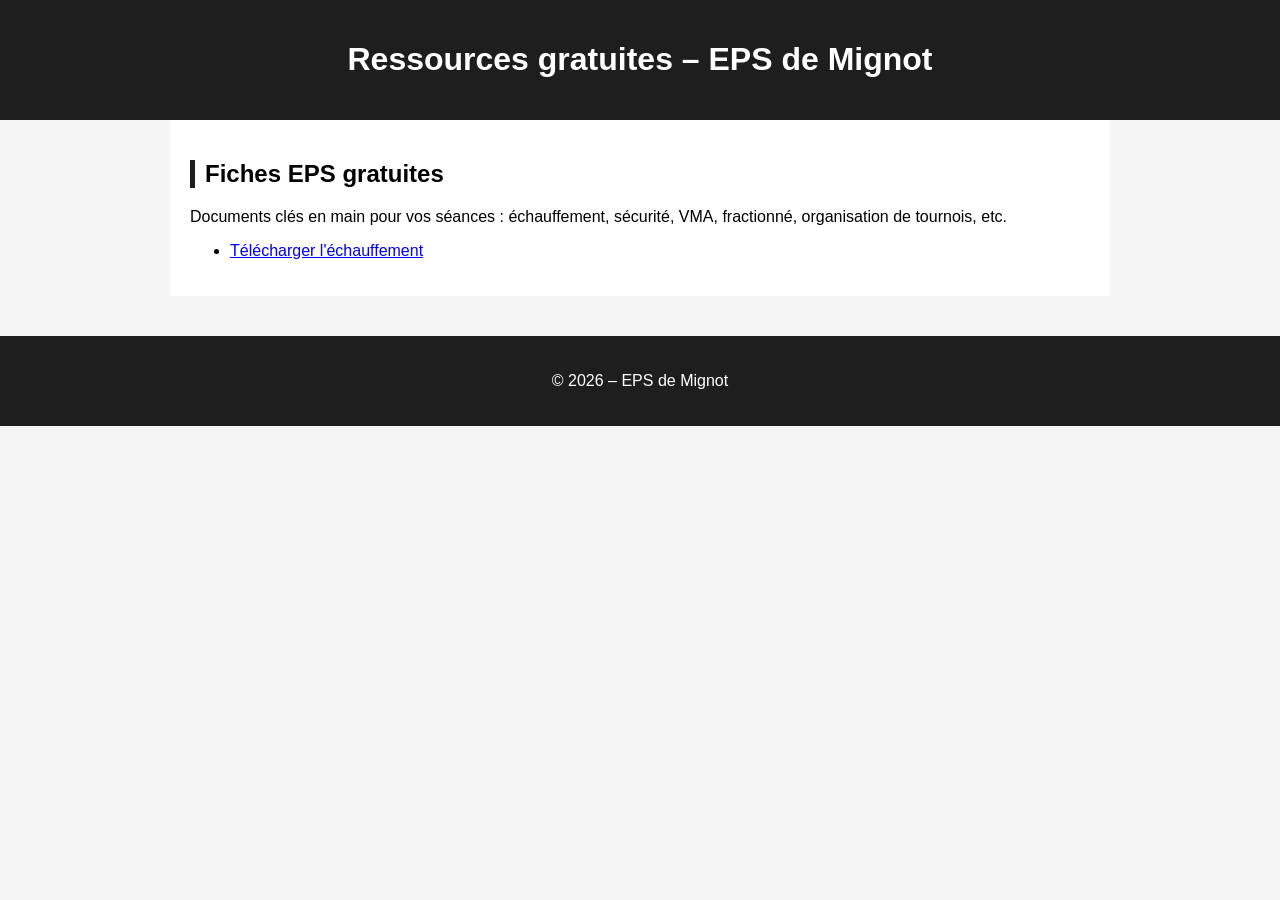
==== gratuit.html @ d0dcbf65 "Update gratuit.html" ====
<!DOCTYPE html>
<html lang="fr">
<head>
    <meta charset="UTF-8">
    <title>EPS de Mignot – Ressources gratuites</title>
    <link rel="stylesheet" href="style.css">
</head>

<body>

<header>
    <h1>Ressources gratuites – EPS de Mignot</h1>
</header>

<main>
    <section>
        <h2>Fiches EPS gratuites</h2>
        <p>Documents clés en main pour vos séances : échauffement, sécurité, VMA, fractionné, organisation de tournois, etc.</p>

        <ul>
	    <li><a href="pdf/Echauffemen athlé.pdf" target="_blank">Télécharger l'échauffement</a></li>
        </ul>
    </section>
</main>

<footer>
    <p>&copy; 2026 – EPS de Mignot</p>
</footer>

</body>
</html>
---- style.css ----
body { font-family: Arial, sans-serif; margin: 0; background: #f5f5f5; }
header { background: #1e1e1e; color: white; padding: 20px; text-align: center; }
main { max-width: 900px; margin: auto; background: white; padding: 20px; }
h2 { border-left: 5px solid #1e1e1e; padding-left: 10px; }
.product { background: #fafafa; padding: 15px; border: 1px solid #ddd; margin-bottom: 20px; }
footer { text-align: center; padding: 20px; background: #1e1e1e; color: white; margin-top: 40px; }
a.button { display: inline-block; padding: 12px 20px; background: #0078ff; color: white; text-decoration: none; border-radius: 5px; }
a.button:hover { background: #005fcc; }
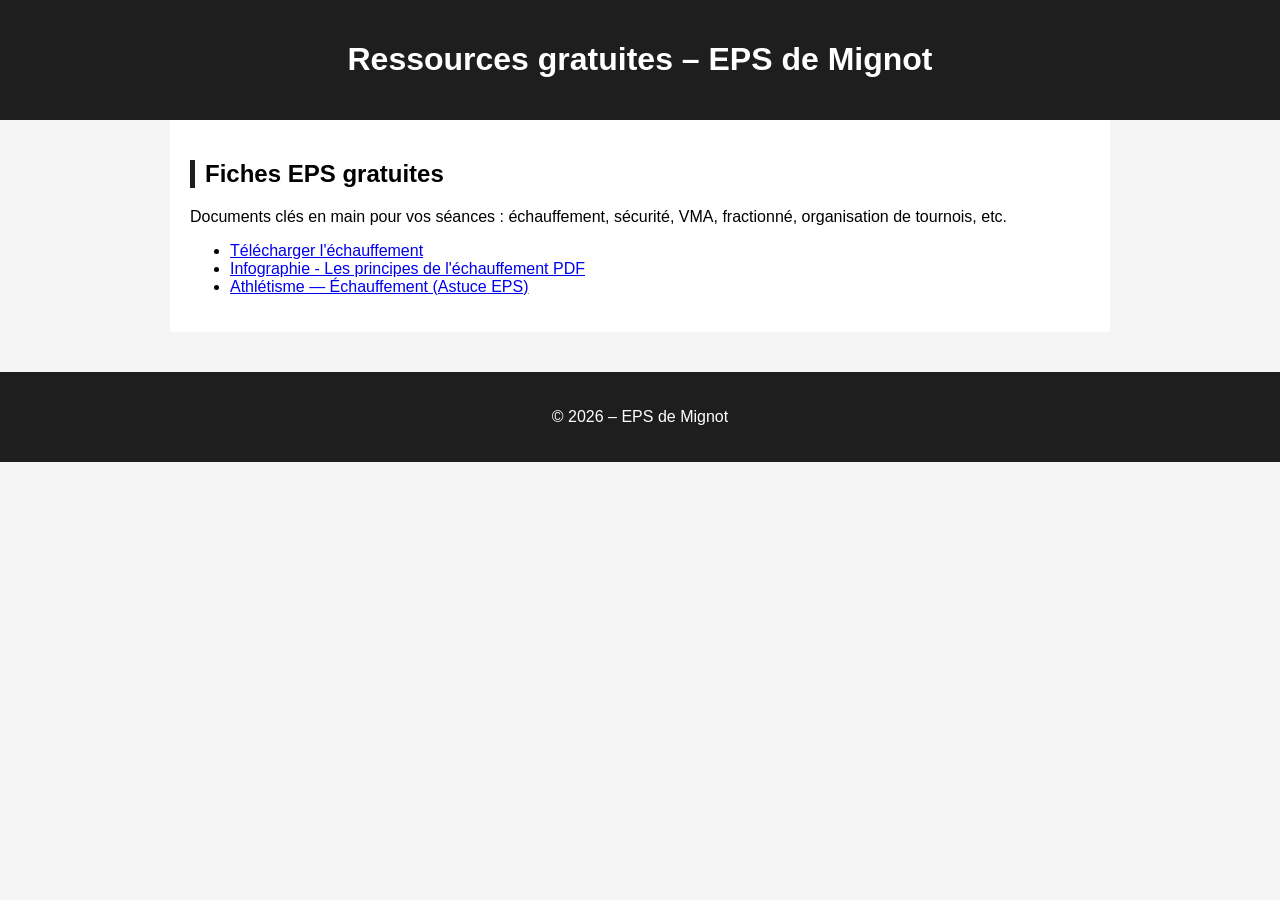
==== commit dbc7c056: "Update gratuit.html" ====
--- a/gratuit.html
+++ b/gratuit.html
@@ -19,6 +19,9 @@
 
         <ul>
 	    <li><a href="pdf/Echauffemen athlé.pdf" target="_blank">Télécharger l'échauffement</a></li>
+		<li><a href="pdf/Echauffement.pdf" target="_blank"> Infographie - Les principes de l'échauffement PDF</a></li>
+	    <li><a href="articles/athletisme-echauffement.html">Athlétisme — Échauffement (Astuce EPS)</a></li>
+        
         </ul>
     </section>
 </main>
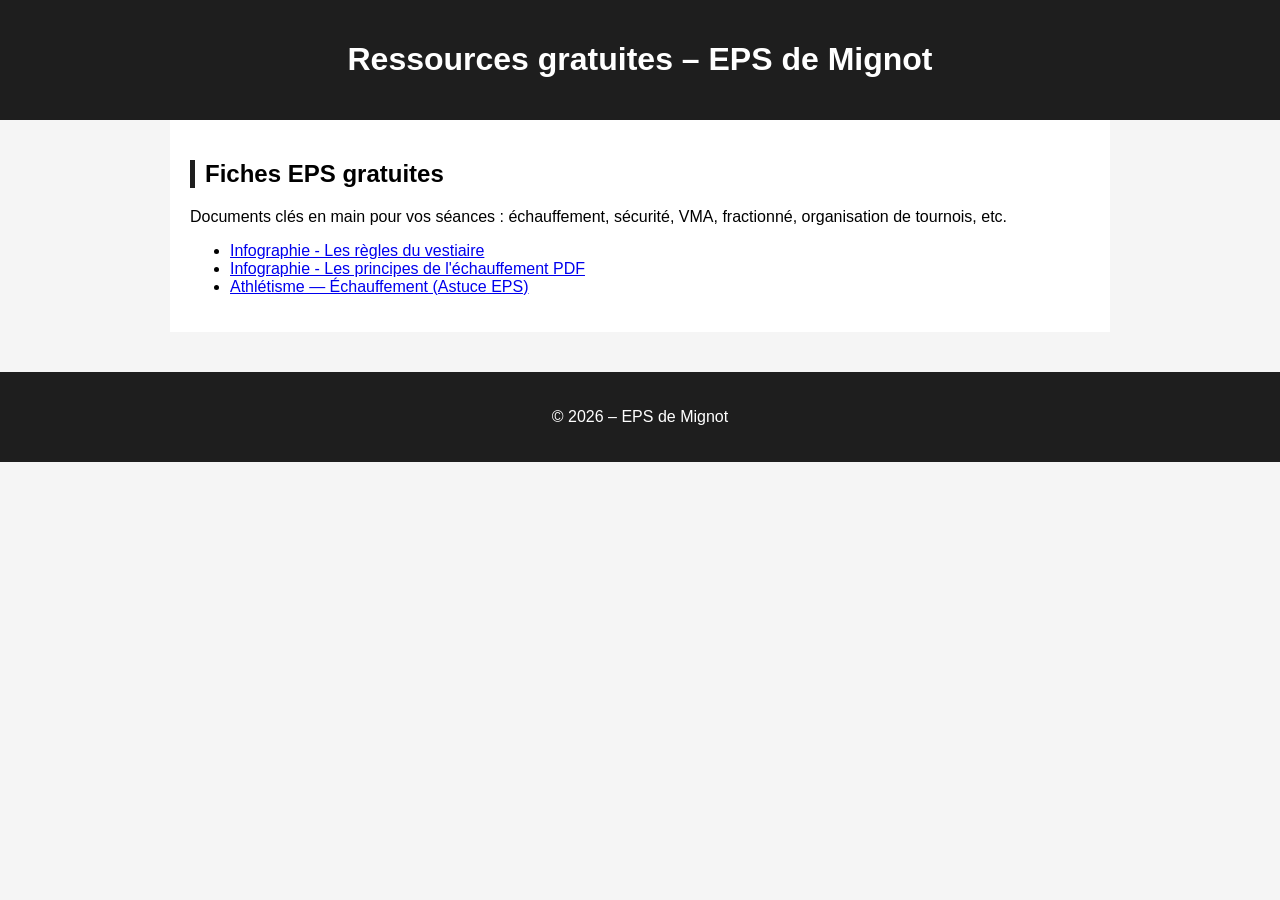
==== commit 11cc7a40: "Update gratuit.html" ====
--- a/gratuit.html
+++ b/gratuit.html
@@ -18,7 +18,7 @@
         <p>Documents clés en main pour vos séances : échauffement, sécurité, VMA, fractionné, organisation de tournois, etc.</p>
 
         <ul>
-	    <li><a href="pdf/Echauffemen athlé.pdf" target="_blank">Télécharger l'échauffement</a></li>
+	    <li><a href="pdf/Vestiaire.pdf" target="_blank">Infographie - Les règles du vestiaire</a></li>
 		<li><a href="pdf/Echauffement.pdf" target="_blank"> Infographie - Les principes de l'échauffement PDF</a></li>
 	    <li><a href="articles/athletisme-echauffement.html">Athlétisme — Échauffement (Astuce EPS)</a></li>
         
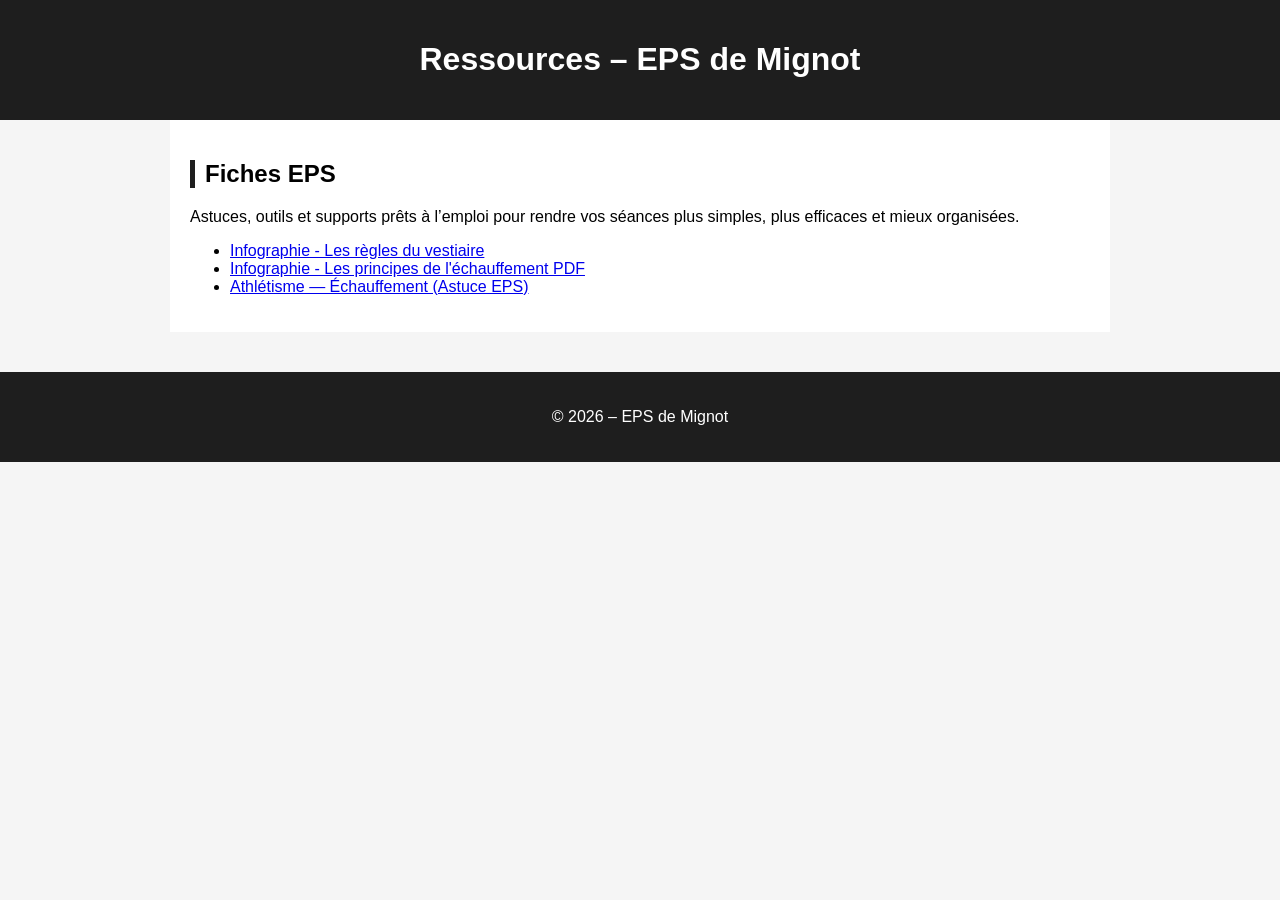
==== commit 1d6c0253: "Update gratuit.html" ====
--- a/gratuit.html
+++ b/gratuit.html
@@ -2,21 +2,20 @@
 <html lang="fr">
 <head>
     <meta charset="UTF-8">
-    <title>EPS de Mignot – Ressources gratuites</title>
+    <title>EPS de Mignot – Ressources</title>
     <link rel="stylesheet" href="style.css">
 </head>
 
 <body>
 
 <header>
-    <h1>Ressources gratuites – EPS de Mignot</h1>
+    <h1>Ressources – EPS de Mignot</h1>
 </header>
 
 <main>
     <section>
-        <h2>Fiches EPS gratuites</h2>
-        <p>Documents clés en main pour vos séances : échauffement, sécurité, VMA, fractionné, organisation de tournois, etc.</p>
-
+        <h2>Fiches EPS</h2>
+		<p>Astuces, outils et supports prêts à l’emploi pour rendre vos séances plus simples, plus efficaces et mieux organisées.</p>
         <ul>
 	    <li><a href="pdf/Vestiaire.pdf" target="_blank">Infographie - Les règles du vestiaire</a></li>
 		<li><a href="pdf/Echauffement.pdf" target="_blank"> Infographie - Les principes de l'échauffement PDF</a></li>
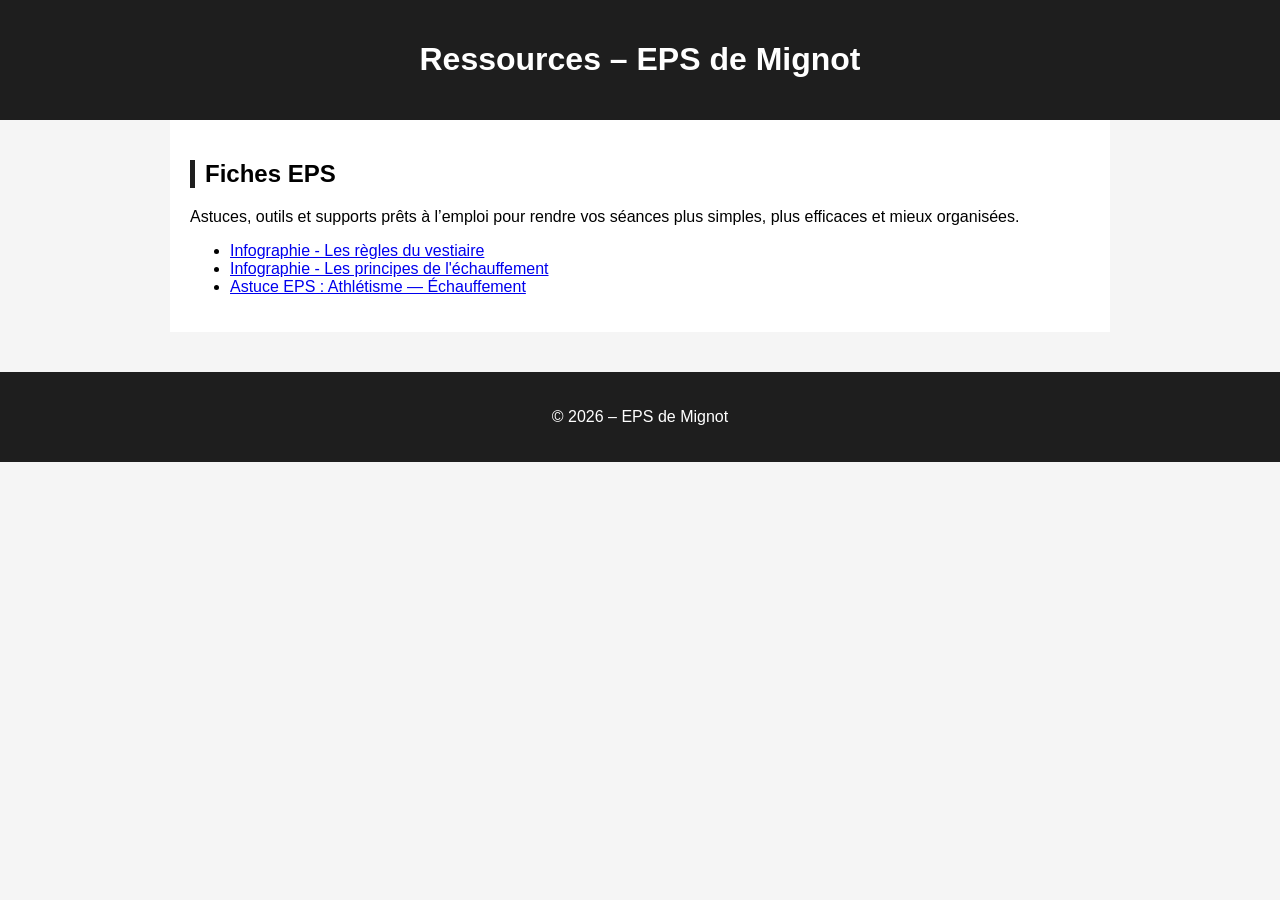
==== commit 383bce64: "Update gratuit.html" ====
--- a/gratuit.html
+++ b/gratuit.html
@@ -18,8 +18,8 @@
 		<p>Astuces, outils et supports prêts à l’emploi pour rendre vos séances plus simples, plus efficaces et mieux organisées.</p>
         <ul>
 	    <li><a href="pdf/Vestiaire.pdf" target="_blank">Infographie - Les règles du vestiaire</a></li>
-		<li><a href="pdf/Echauffement.pdf" target="_blank"> Infographie - Les principes de l'échauffement PDF</a></li>
-	    <li><a href="articles/athletisme-echauffement.html">Athlétisme — Échauffement (Astuce EPS)</a></li>
+		<li><a href="pdf/Echauffement.pdf" target="_blank"> Infographie - Les principes de l'échauffement</a></li>
+	    <li><a href="articles/athletisme-echauffement.html">Astuce EPS : Athlétisme — Échauffement</a></li>
         
         </ul>
     </section>
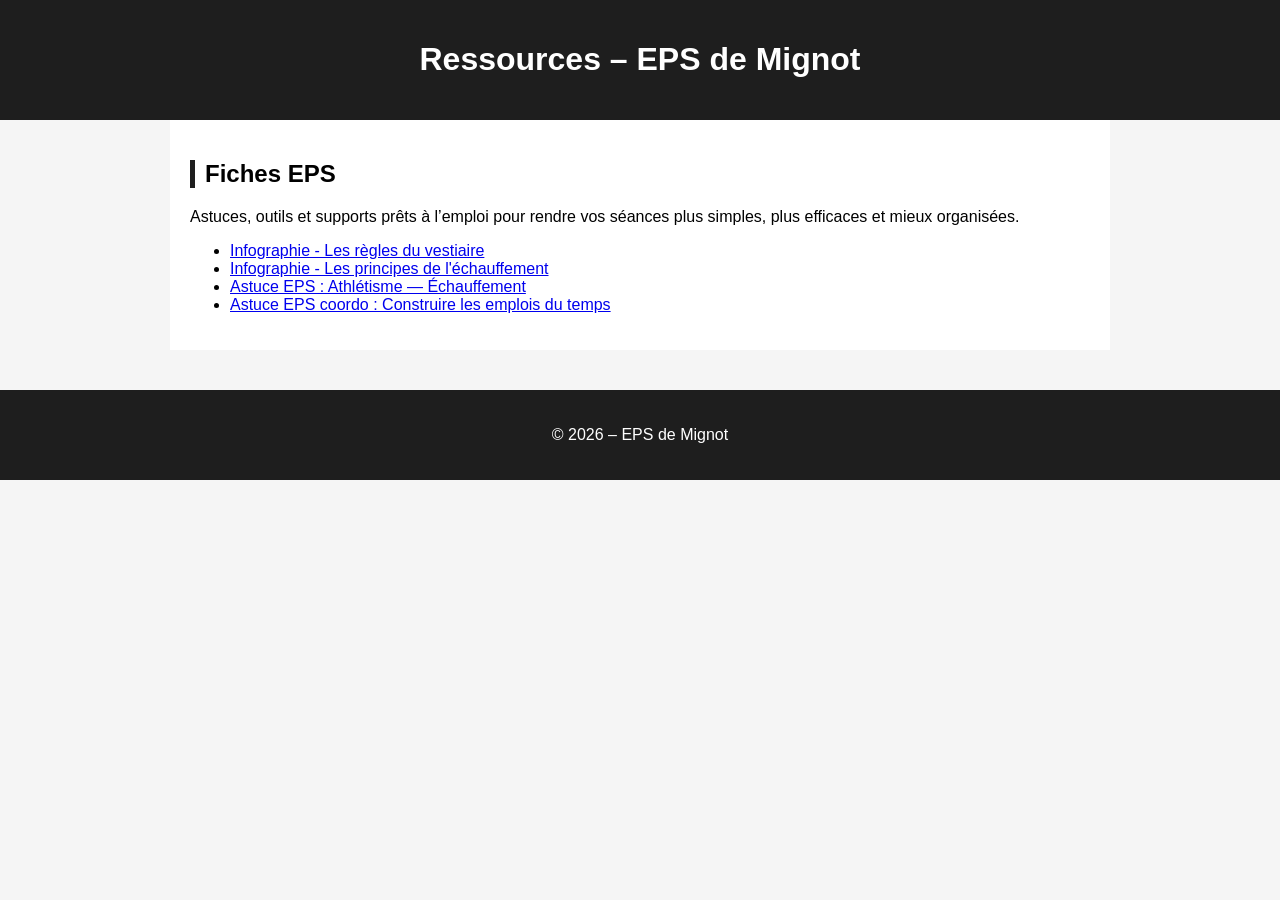
==== commit 4dc6eb41: "Update gratuit.html" ====
--- a/gratuit.html
+++ b/gratuit.html
@@ -20,6 +20,7 @@
 	    <li><a href="pdf/Vestiaire.pdf" target="_blank">Infographie - Les règles du vestiaire</a></li>
 		<li><a href="pdf/Echauffement.pdf" target="_blank"> Infographie - Les principes de l'échauffement</a></li>
 	    <li><a href="articles/athletisme-echauffement.html">Astuce EPS : Athlétisme — Échauffement</a></li>
+		<li><a href="articles/EDT EPS.html">Astuce EPS coordo : Construire les emplois du temps</a></li>
         
         </ul>
     </section>
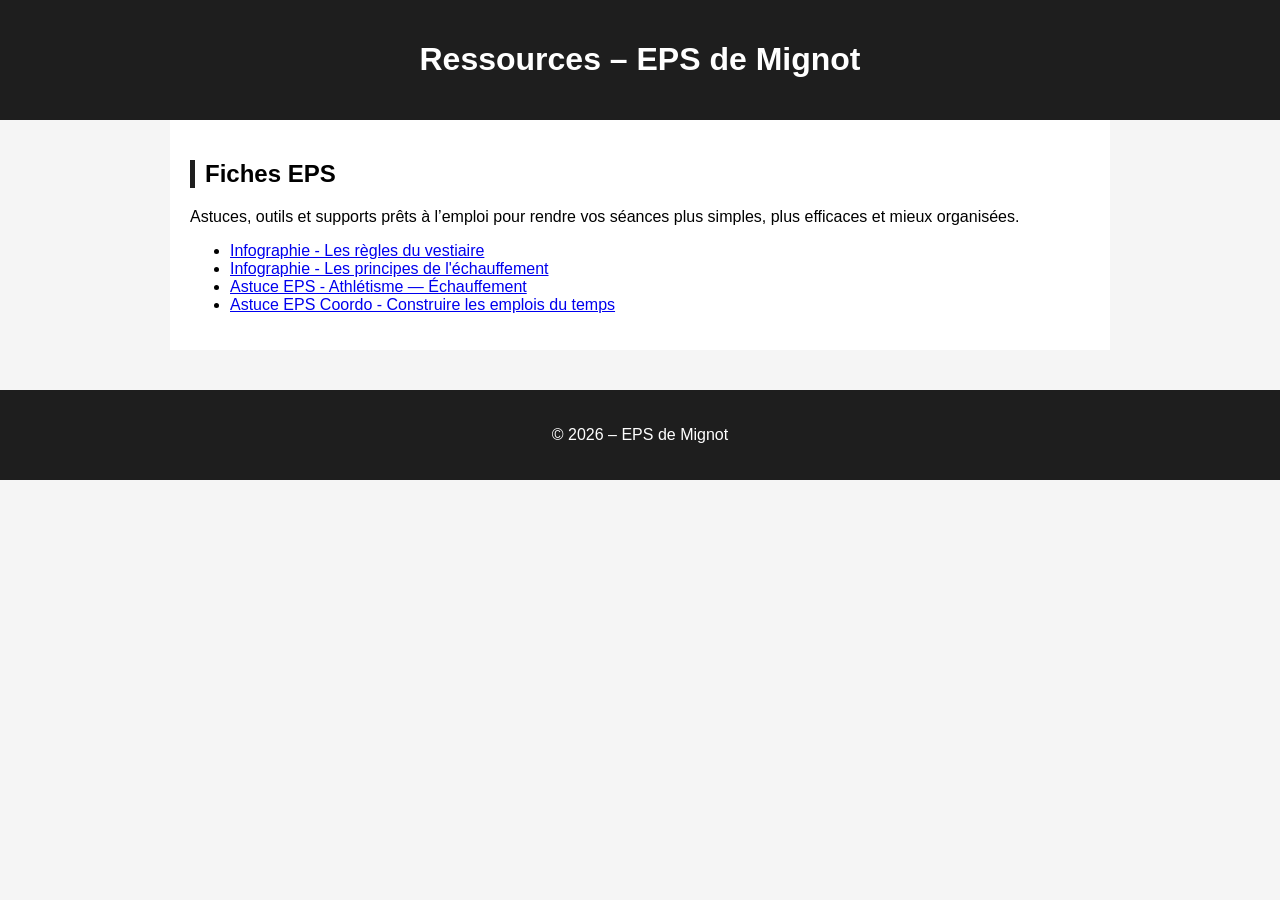
==== commit e6640618: "Update gratuit.html" ====
--- a/gratuit.html
+++ b/gratuit.html
@@ -19,8 +19,8 @@
         <ul>
 	    <li><a href="pdf/Vestiaire.pdf" target="_blank">Infographie - Les règles du vestiaire</a></li>
 		<li><a href="pdf/Echauffement.pdf" target="_blank"> Infographie - Les principes de l'échauffement</a></li>
-	    <li><a href="articles/athletisme-echauffement.html">Astuce EPS : Athlétisme — Échauffement</a></li>
-		<li><a href="articles/EDT EPS.html">Astuce EPS coordo : Construire les emplois du temps</a></li>
+	    <li><a href="articles/athletisme-echauffement.html">Astuce EPS - Athlétisme — Échauffement</a></li>
+		<li><a href="articles/EDT EPS.html">Astuce EPS Coordo - Construire les emplois du temps</a></li>
         
         </ul>
     </section>
